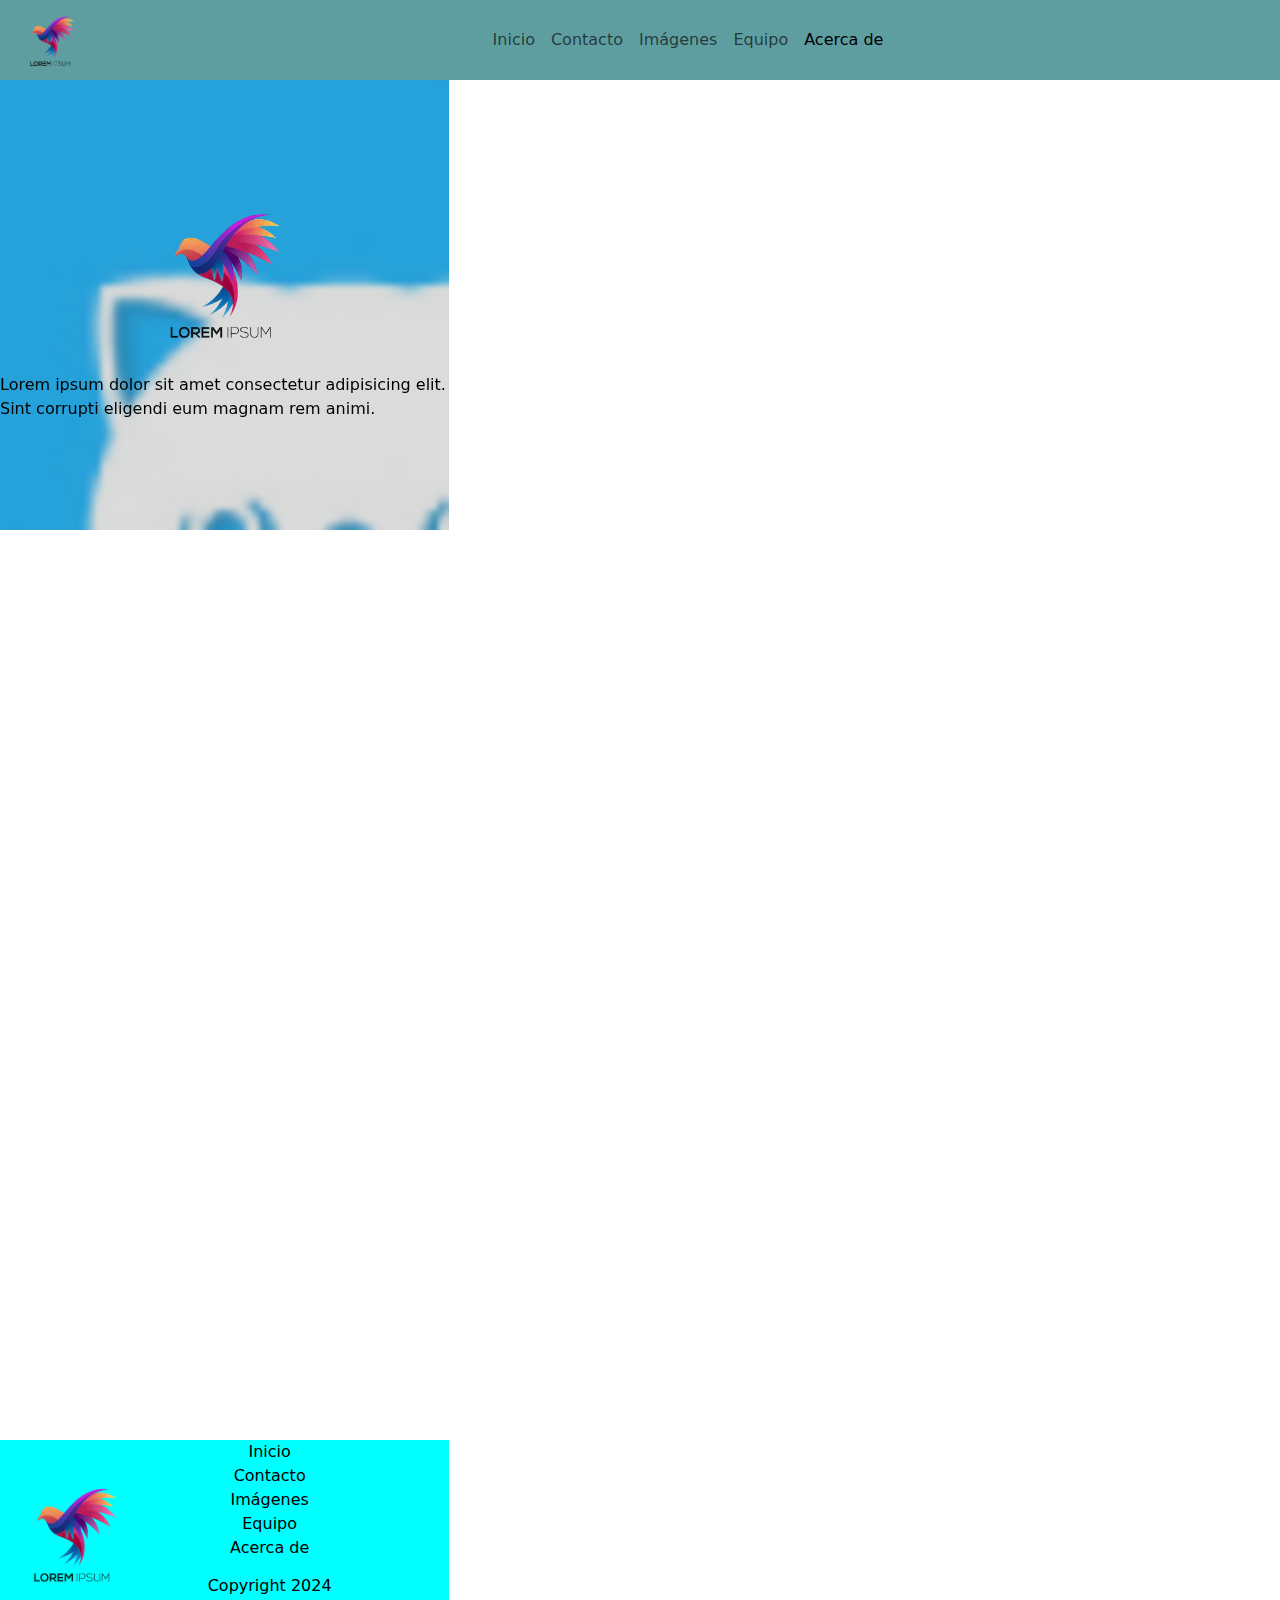
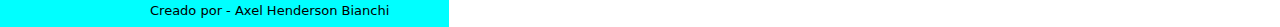
==== pages/acercaDe.html @ 538384a8 "Commit Inicial de Proyecto" ====
<!DOCTYPE html>
<html lang="es">
    <head>
        <meta charset="UTF-8">
        <meta name="viewport" content="width=device-width, initial-scale=1.0">
        
        <!--LIBRERÍA FONT AWESOME/ICONS-->
        <link rel="stylesheet" href="https://cdnjs.cloudflare.com/ajax/libs/font-awesome/6.6.0/css/all.min.css" integrity="sha512-Kc323vGBEqzTmouAECnVceyQqyqdsSiqLQISBL29aUW4U/M7pSPA/gEUZQqv1cwx4OnYxTxve5UMg5GT6L4JJg==" crossorigin="anonymous" referrerpolicy="no-referrer" />
        <!--FRAMEWORK BTS-->
        <link rel="stylesheet" href="https://cdn.jsdelivr.net/npm/bootstrap@5.3.3/dist/css/bootstrap.min.css">

        
        <link rel="shortcut icon" href="../icons/favicon.ico" type="image/x-icon">
        <link rel="stylesheet" href="../style.css">
        <title>Acerca De</title>
    </head>
    <body id="body">
        <!--ESTRUCTURA°1 = HEADER/NAV-->
        <nav id="navBar" class="navbar navbar-expand-lg w-100">
            <div class="container-fluid">
                <a class="navbar-brand" href="#"><img class="navbar__logo" src="../icons/logo.png" alt=""></a>
                <button class="navbar-toggler" type="button" data-bs-toggle="collapse" data-bs-target="#navbarNavAltMarkup" aria-controls="navbarNavAltMarkup" aria-expanded="false" aria-label="Toggle navigation">
                <span class="navbar-toggler-icon"></span>
                </button>
                <div class="collapse navbar-collapse justify-content-center" id="navbarNavAltMarkup">
                    <div class="navbar-nav">
                        <a class="nav-link" aria-current="page" href="../index.html">Inicio</a>
                        <a class="nav-link" href="contacto.html">Contacto</a>
                        <a class="nav-link" href="imagenes.html">Imágenes</a>
                        <a class="nav-link" href="equipo.html">Equipo</a>
                        <a class="nav-link active" href="#">Acerca de</a>
                    </div>
                </div>
            </div>
        </nav>

        <!--BANNER DEL SITIO-->
        <section class="main__banner">
            <picture class="main__banner-picture">
                <img src="../icons/logo.png" alt="">
                <p>Lorem ipsum dolor sit amet consectetur adipisicing elit. Sint corrupti eligendi eum magnam rem animi.</p>
            </picture>
        </section>
        
        <!--ESTRUCTURA°2 = MAIN-->    
        <main id="main">

            
        </main>

        <!--ESTRUCTURA°3 = FOOTER-->
        <footer id="footer">
            <section class="footer__logo">
                <picture class="footer__logo-picture">
                    <img class="footer__logo-pictureimg" src="../icons/logo.png" alt="">
                </picture>
            </section>

            <section class="footer__links">

                <ul class="footer__links-ul">
                    <li><a href="../index.html">Inicio</a></li>
                    <li><a href="contacto.html">Contacto</a></li>
                    <li><a href="imagenes.html">Imágenes</a></li>
                    <li><a href="equipo.html">Equipo</a></li>
                    <li><a href="#">Acerca de</a></li>
                </ul>
                <article class="footer__links-copyright">
                    <h3>Copyright 2024</h3>
                    <h4>Creado por - Axel Henderson Bianchi</h4>
                </article>
            </section>

            <section class="footer__redes">
                <a href=""><i class="fa-brands fa-facebook-f"></i></a>
                <a href=""><i class="fa-brands fa-instagram"></i></a>
                <a href=""><i class="fa-brands fa-x-twitter"></i></a>
                <a href=""><i class="fa-brands fa-youtube"></i></a> 
            </section>
        </footer>
            
        <!--FRAMEWORK BTS-->
        <script src="https://cdn.jsdelivr.net/npm/bootstrap@5.3.3/dist/js/bootstrap.bundle.min.js"></script>
    </body>
</html>
---- style.css ----
/*ESTILOS RESET CSS*/
* {
    margin: 0;
    padding: 0;
    box-sizing: border-box;
    text-decoration: none;
    list-style: none; 
    color: black;  
}

a {
    text-decoration: none;
    color: black;
}

#body {
    display: flex;
    flex-direction: column;
    max-width: max-content; /* que se ajuste al ancho maximo */
}

#main {
    margin-top: 10px;
    min-height: 100vh;
    padding: 0 70px;
    display: flex;
    flex-direction: column;
    align-items: center;
}

/*PROBAMOS NUEVA ACTUALIZACIÓN DE GIT*/
/*ESTILOS NAVBAR BTS*/
#navBar {
    /*max-width: 1400px; lo comente para que tome el ancho del body */
    background-color: cadetblue;
    position: fixed;
    z-index: 100;
    height: 80px;
}
.navbar__logo {
    width: 80px;
}

/*ESTILOS CONTENIDO*/
/*////////////////////////////////////////////////////*/
.main__banner {
    width: 100%;
    height: 50vh;
    margin-top: 80px;
    background-image: url(images/cabecera.png);
    background-repeat: no-repeat;
    background-size:cover;
    background-position: center;
    background-attachment: fixed;
    position: relative;
}

.main__banner-picture {
    position: absolute;
    width: 100%;
    height: 100%;
    background-color: rgba(128, 128, 128, 0.288);
    backdrop-filter: blur(2px);
    display: flex;
    justify-content: center;
    align-items: center;
    flex-direction: column;
}

.main__banner-picture img {
    width: 200px;
}

/*SECCIÓN INICIO 1*/

.inicio__contenido1-h1 , .inicio__contenido1-h2 {
    text-align: center;
}

/*SECCIÓN INICIO 2*/
.inicio__contenido2 {
    display: flex;
    align-items: center;
    flex-direction: column;
}

.inicio__contenido2-iframe {
    width: 800px;
    height: 300px;
}


/*FORM CONTACTO*/
#form {
    display: flex;
    width: 80%;
    height: auto;
    justify-content: space-between;
}

.form__mapa {
    width: 50%;
}

.form__contacto {
    display: flex;
    flex-direction: column;
    width: 50%;
    padding-left: 100px;
    gap: 30px;
}

.form__contacto-contcheck {
    display: flex;
    justify-content: space-around;

}

.form__contacto-check1 , .form__contacto-check2 {
    display: flex;
    flex-direction: column;
}

.form__contacto-talles {
    display: flex;
    flex-direction: column;
}

.form__contacto-textarea {
    resize: none;
}

.form__contacto-buttons {
    display: flex;
    justify-content: space-around;
}


/*ESTILOS IMÁGENES*/
.grid__productos {
    width: 100%;
    display: grid;
    grid-template-columns: repeat(4, 1fr);
    grid-template-rows: repeat(3, 200px);

    grid-template-areas: 
    "ps5-a ps5-b ps5-b ps5-c"
    "ps5-d ps5-d ps5-e ps5-e"
    "ps5-f ps5-g ps5-h ps5-i"
    ;
    gap: 30px;
}

.grid__productos img {
    width: 100%;
    height: 100%;
}

.img1 {
    grid-area: ps5-a;
}
.img2 {
    grid-area: ps5-b;
}
.img3 {
    grid-area: ps5-c;
}
.img4 {
    grid-area: ps5-d;
}
.img5 {
    grid-area: ps5-e;
}
.img6 {
    grid-area: ps5-f;
}
.img7 {
    grid-area: ps5-g;
}
.img8 {
    grid-area: ps5-h;
}
.img9 {
    grid-area: ps5-i;
}









/*ESTILOS FOOTER*/
#footer {
    width: 100%;
    height: auto;
    margin-top: auto;
    background-color: aqua;
    display: flex;
    justify-content: space-around;
    align-items: center;
}

/*FOOTER LOGO*/
.footer__logo-pictureimg {
    width: 150px;
}

/*FOOTER LINKS*/
.footer__links {
    display: flex;
    flex-direction: column;
    align-items: center;
    text-align: center;
}

.footer__links-ul {
    padding: 0;
}

.footer__links-copyright h3 {
    font-size: medium;
}
.footer__links-copyright h4 {
    font-size: small;
}

/*FOOTER REDES*/
.footer__redes .fa-brands {
    margin-left: 15px;
    font-size: 26px;
}

/*MEDIA QUERIES*/
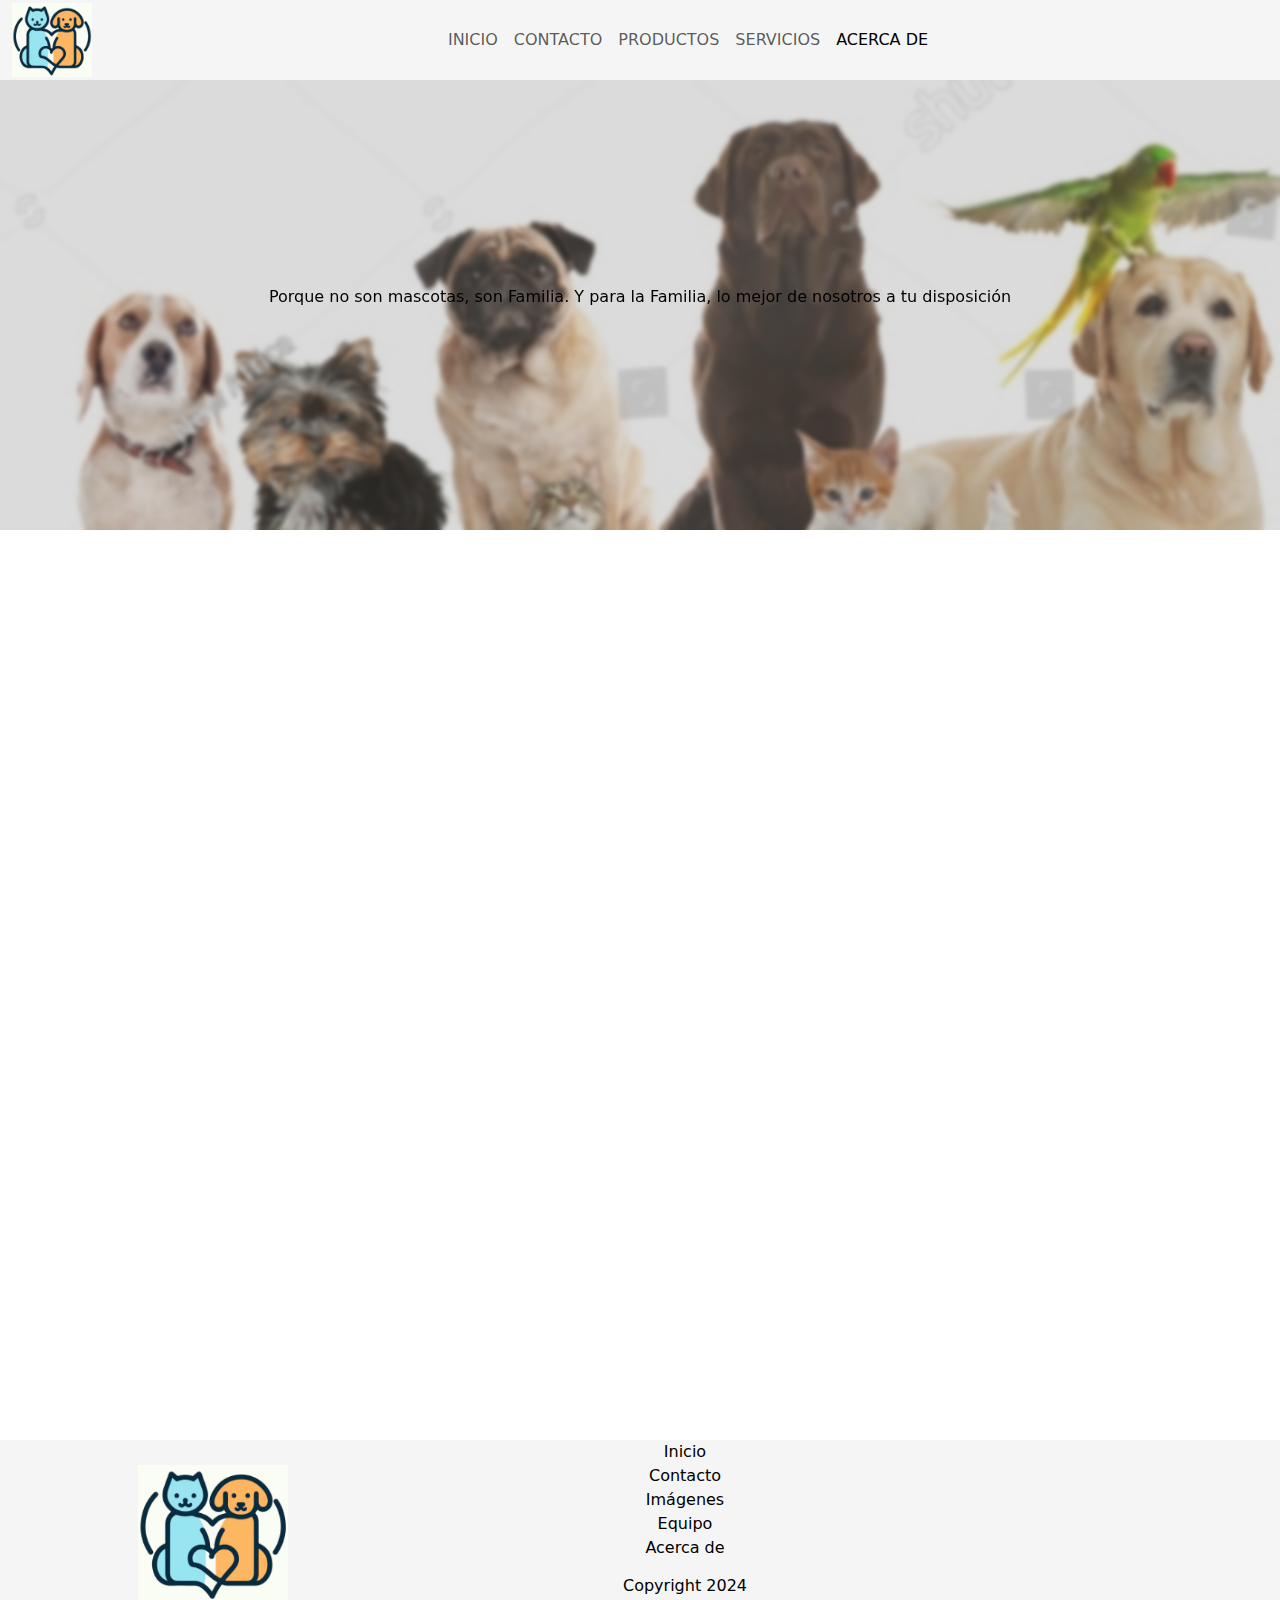
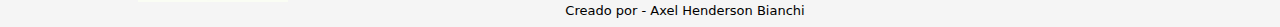
==== commit ec089cbe: "Ajustes de Navegabilidad" ====
--- a/pages/acercaDe.html
+++ b/pages/acercaDe.html
@@ -6,11 +6,13 @@
         
         <!--LIBRERÍA FONT AWESOME/ICONS-->
         <link rel="stylesheet" href="https://cdnjs.cloudflare.com/ajax/libs/font-awesome/6.6.0/css/all.min.css" integrity="sha512-Kc323vGBEqzTmouAECnVceyQqyqdsSiqLQISBL29aUW4U/M7pSPA/gEUZQqv1cwx4OnYxTxve5UMg5GT6L4JJg==" crossorigin="anonymous" referrerpolicy="no-referrer" />
+        
         <!--FRAMEWORK BTS-->
         <link rel="stylesheet" href="https://cdn.jsdelivr.net/npm/bootstrap@5.3.3/dist/css/bootstrap.min.css">
-
         
         <link rel="shortcut icon" href="../icons/favicon.ico" type="image/x-icon">
+
+        <!--HOJA DE ESTILO PROPIA-->
         <link rel="stylesheet" href="../style.css">
         <title>Acerca De</title>
     </head>
@@ -18,16 +20,16 @@
         <!--ESTRUCTURA°1 = HEADER/NAV-->
         <nav id="navBar" class="navbar navbar-expand-lg w-100">
             <div class="container-fluid">
-                <a class="navbar-brand" href="#"><img class="navbar__logo" src="../icons/logo.png" alt=""></a>
+                <a class="navbar-brand" href="#"><img class="navbar__logo" src="../icons/logo_pets.png" alt=""></a>
                 <button class="navbar-toggler" type="button" data-bs-toggle="collapse" data-bs-target="#navbarNavAltMarkup" aria-controls="navbarNavAltMarkup" aria-expanded="false" aria-label="Toggle navigation">
                 <span class="navbar-toggler-icon"></span>
                 </button>
                 <div class="collapse navbar-collapse justify-content-center" id="navbarNavAltMarkup">
-                    <div class="navbar-nav">
+                    <div class="navbar-nav text-uppercase">
                         <a class="nav-link" aria-current="page" href="../index.html">Inicio</a>
                         <a class="nav-link" href="contacto.html">Contacto</a>
-                        <a class="nav-link" href="imagenes.html">Imágenes</a>
-                        <a class="nav-link" href="equipo.html">Equipo</a>
+                        <a class="nav-link" href="productos.html">Productos</a>
+                        <a class="nav-link" href="servicios.html">Servicios</a>
                         <a class="nav-link active" href="#">Acerca de</a>
                     </div>
                 </div>
@@ -37,22 +39,22 @@
         <!--BANNER DEL SITIO-->
         <section class="main__banner">
             <picture class="main__banner-picture">
-                <img src="../icons/logo.png" alt="">
-                <p>Lorem ipsum dolor sit amet consectetur adipisicing elit. Sint corrupti eligendi eum magnam rem animi.</p>
+                <!-- <img src="../icons/logo.png" alt=""> -->
+                <p class="font-weight-bold">Porque no son mascotas, son Familia. Y para la Familia, lo mejor de nosotros a tu disposición</p>
             </picture>
         </section>
         
-        <!--ESTRUCTURA°2 = MAIN-->    
+        <!--ESTRUCTURA 2 = MAIN-->    
         <main id="main">
 
             
         </main>
 
-        <!--ESTRUCTURA°3 = FOOTER-->
+        <!--ESTRUCTURA 3 = FOOTER-->
         <footer id="footer">
             <section class="footer__logo">
                 <picture class="footer__logo-picture">
-                    <img class="footer__logo-pictureimg" src="../icons/logo.png" alt="">
+                    <img class="footer__logo-pictureimg" src="../icons/logo_pets.png" alt="">
                 </picture>
             </section>
 
--- a/style.css
+++ b/style.css
@@ -16,7 +16,7 @@
 #body {
     display: flex;
     flex-direction: column;
-    max-width: max-content; /* que se ajuste al ancho maximo */
+    max-width: 100%; /* que se ajuste al ancho maximo */
 }
 
 #main {
@@ -28,11 +28,10 @@
     align-items: center;
 }
 
-/*PROBAMOS NUEVA ACTUALIZACIÓN DE GIT*/
 /*ESTILOS NAVBAR BTS*/
 #navBar {
     /*max-width: 1400px; lo comente para que tome el ancho del body */
-    background-color: cadetblue;
+    background-color: whitesmoke;
     position: fixed;
     z-index: 100;
     height: 80px;
@@ -44,10 +43,11 @@
 /*ESTILOS CONTENIDO*/
 /*////////////////////////////////////////////////////*/
 .main__banner {
+    /*border: 5px solid lightseagreen;*/
     width: 100%;
     height: 50vh;
     margin-top: 80px;
-    background-image: url(images/cabecera.png);
+    background-image: url(images/banner3.jpg);
     background-repeat: no-repeat;
     background-size:cover;
     background-position: center;
@@ -186,18 +186,12 @@
 
 
 
-
-
-
-
-
-
-/*ESTILOS FOOTER*/
+/*ESTILOS PARA EL FOOTER*/
 #footer {
     width: 100%;
     height: auto;
     margin-top: auto;
-    background-color: aqua;
+    background-color: whitesmoke;
     display: flex;
     justify-content: space-around;
     align-items: center;
@@ -210,7 +204,7 @@
 
 /*FOOTER LINKS*/
 .footer__links {
-    display: flex;
+     display: flex;
     flex-direction: column;
     align-items: center;
     text-align: center;
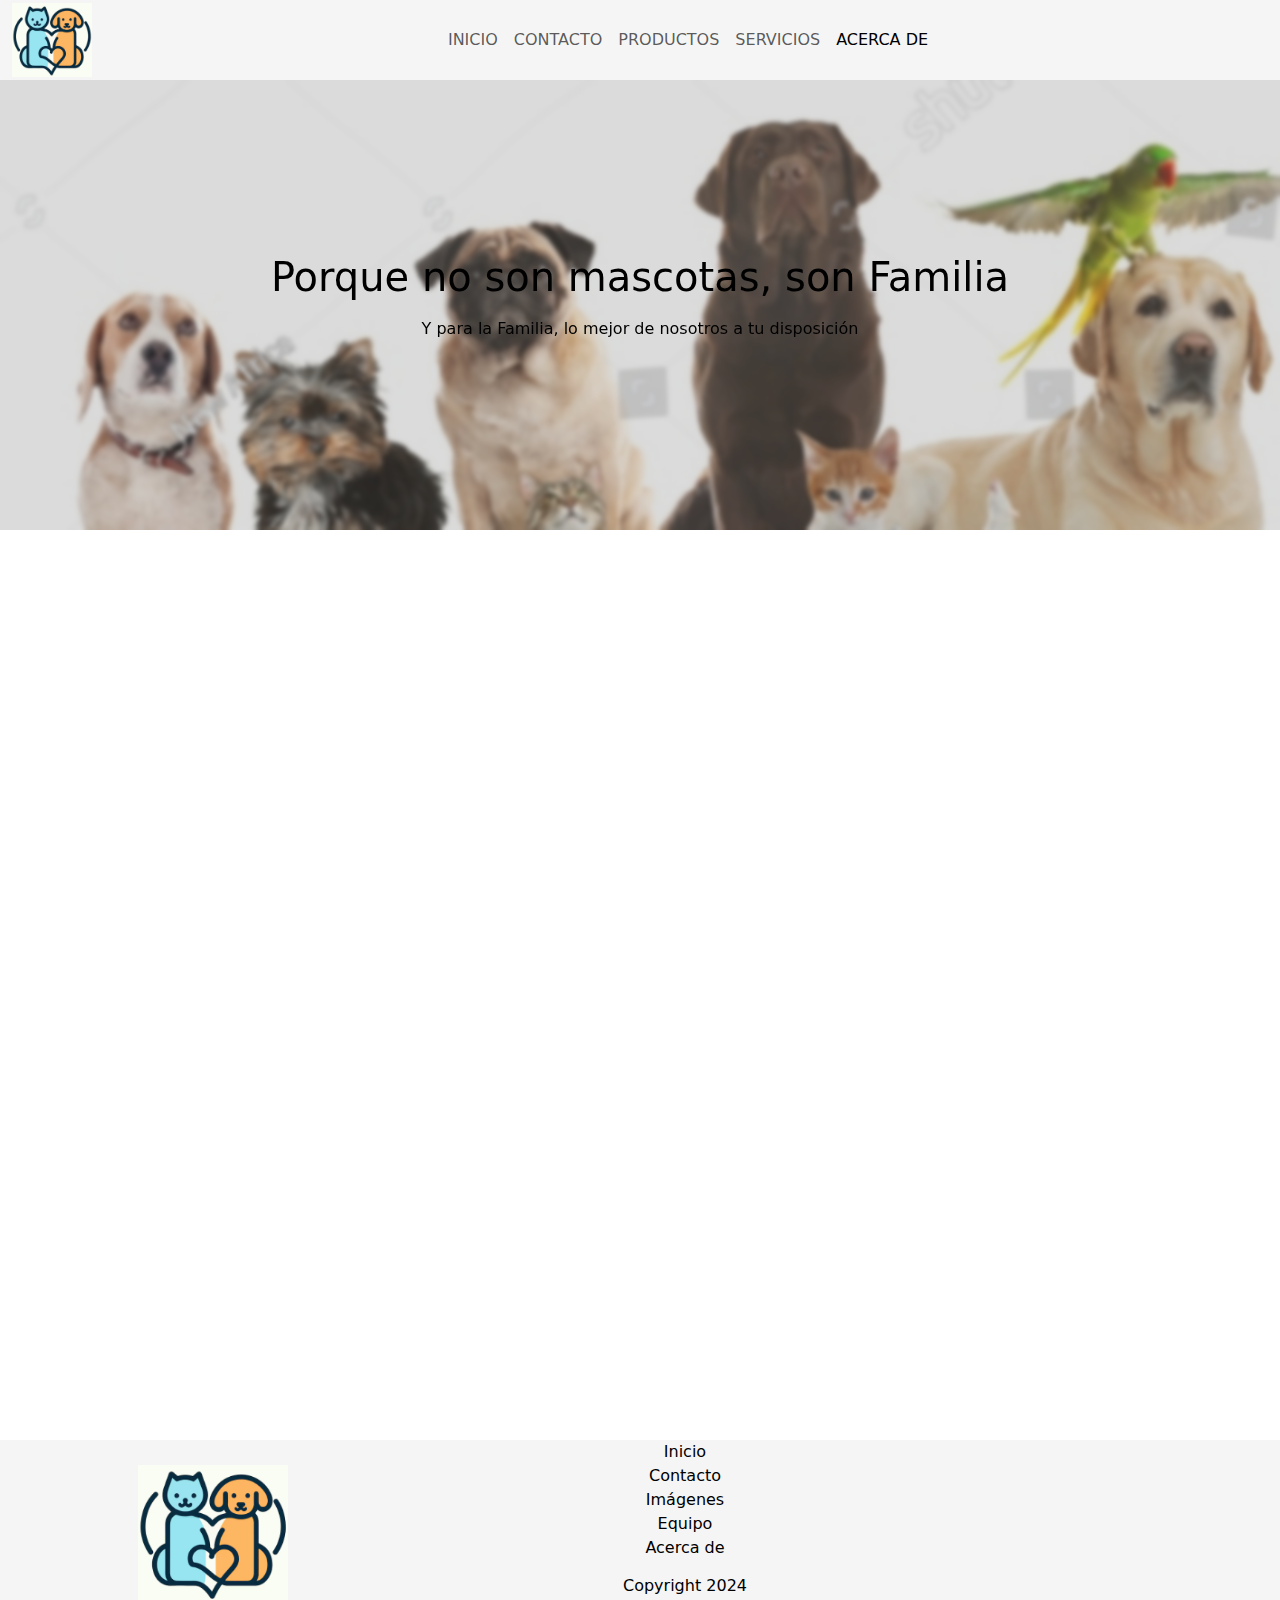
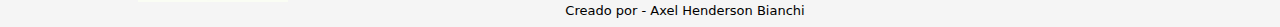
==== commit 141f465b: "ajustes en paginas de productos, acerca de y contacto" ====
--- a/pages/acercaDe.html
+++ b/pages/acercaDe.html
@@ -39,14 +39,14 @@
         <!--BANNER DEL SITIO-->
         <section class="main__banner">
             <picture class="main__banner-picture">
-                <!-- <img src="../icons/logo.png" alt=""> -->
-                <p class="font-weight-bold">Porque no son mascotas, son Familia. Y para la Familia, lo mejor de nosotros a tu disposición</p>
+                <p class="display-6">Porque no son mascotas, son Familia</p>
+                <p class="display-7">Y para la Familia, lo mejor de nosotros a tu disposición</p>
             </picture>
         </section>
         
         <!--ESTRUCTURA 2 = MAIN-->    
         <main id="main">
-
+            <iframe class="inicio__contenido2-iframe" src="https://www.youtube.com/embed/4IQ9z8jVOMA?si=mErJD07rtJ0E1pV0&amp;controls=0&amp;start=8" title="YouTube video player" frameborder="0" allow="accelerometer; autoplay; clipboard-write; encrypted-media; gyroscope; picture-in-picture; web-share" referrerpolicy="strict-origin-when-cross-origin" allowfullscreen></iframe>
             
         </main>
 
--- a/style.css
+++ b/style.css
@@ -116,18 +116,13 @@
 
 }
 
-.form__contacto-check1 , .form__contacto-check2 {
-    display: flex;
-    flex-direction: column;
-}
-
-.form__contacto-talles {
+.form__contacto-tipo {
     display: flex;
     flex-direction: column;
 }
 
 .form__contacto-textarea {
-    resize: none;
+    resize: vertical;
 }
 
 .form__contacto-buttons {
